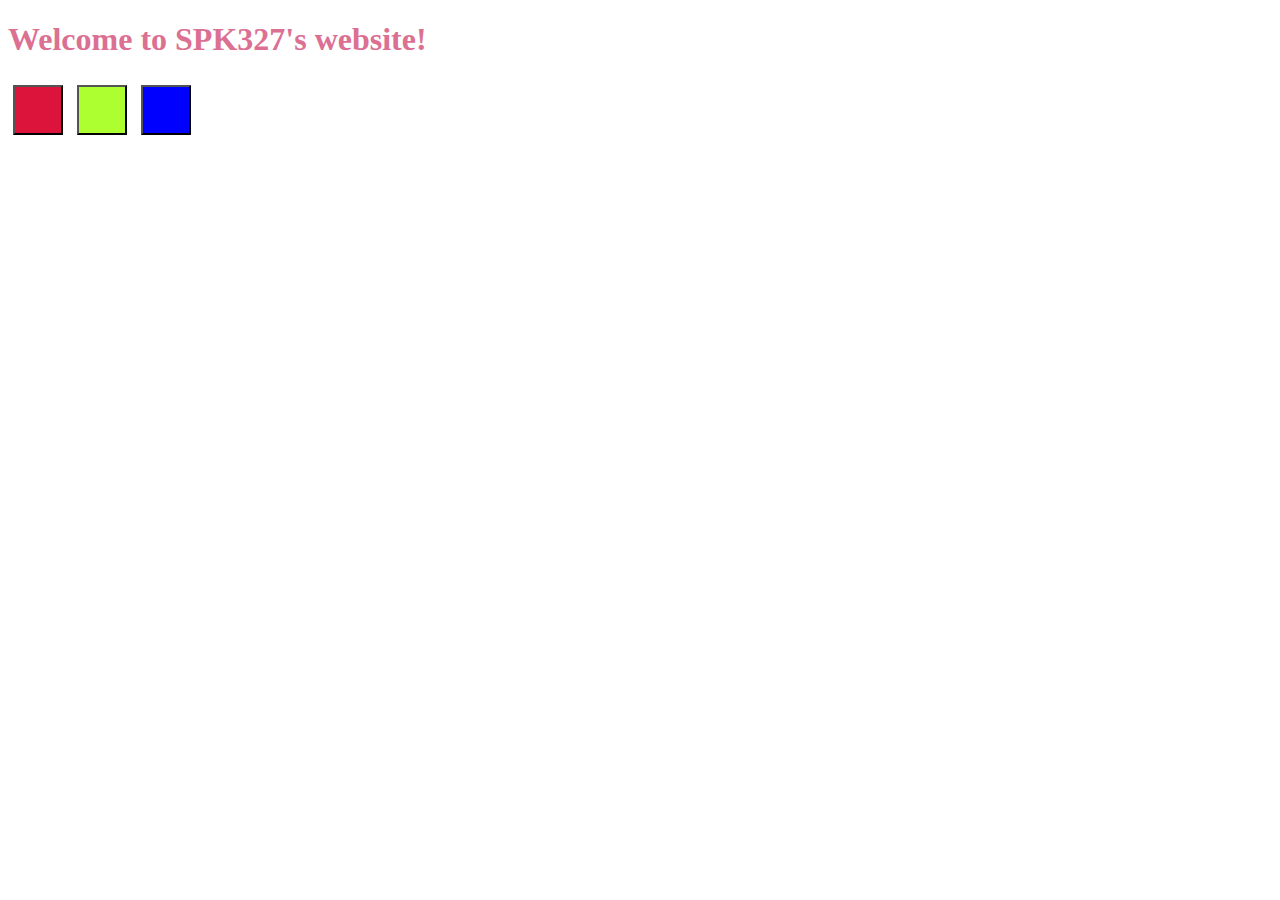
==== index.html @ 29e42f3a "." ====
<!DOCTYPE html>
<html lang="en">
<head>
    <meta charset="UTF-8">
    <meta http-equiv="X-UA-Compatible" content="IE=edge">
    <meta name="viewport" content="width=device-width, initial-scale=1.0">
    <title>spk327's website</title>
    <style>
        h1{
            color: palevioletred;
        }
        .red{
            background-color: crimson;
        }
        .green{
            background-color: greenyellow;
        }
        .blue{
            background-color: blue;
        }
        .container0{
            height: 500px;
            width: 500px;
        }
        .square{
            height: 50px;
            width: 50px;
            margin: 1%;
        }
    </style>
</head>
<body>
    <h1>Welcome to SPK327's website!</h1>
    <div class="container0">
    <button class="red square"></button>
    <button class="green square"></button>
    <button class="blue square"></button>
    </div>
</body>
</html>
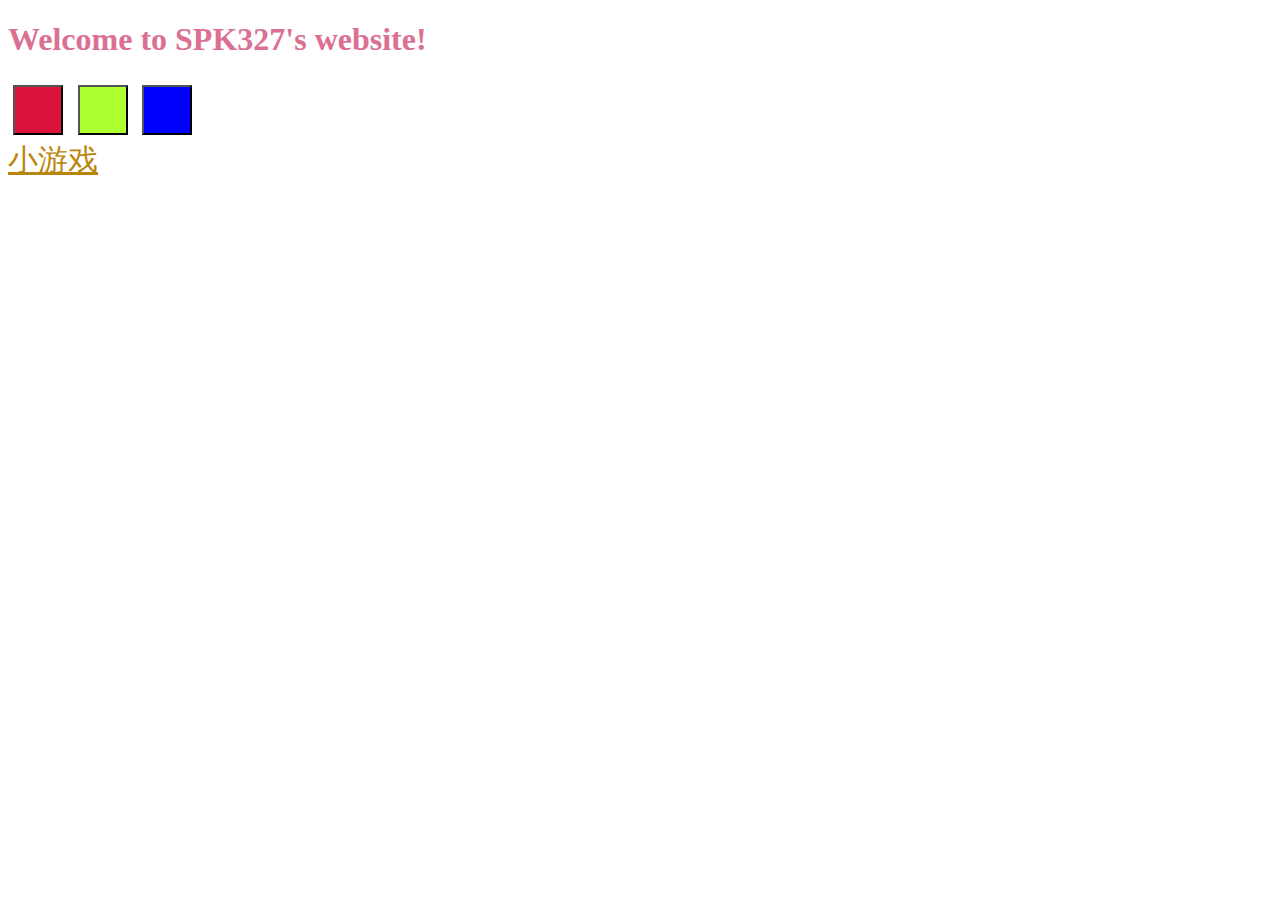
==== commit 48fcdc90: "." ====
--- a/index.html
+++ b/index.html
@@ -5,10 +5,13 @@
     <meta http-equiv="X-UA-Compatible" content="IE=edge">
     <meta name="viewport" content="width=device-width, initial-scale=1.0">
     <title>spk327's website</title>
+    <link rel="stylesheet" href="./a.css">
     <style>
         h1{
             color: palevioletred;
+            font-size: 32px;
         }
+        
         .red{
             background-color: crimson;
         }
@@ -19,7 +22,7 @@
             background-color: blue;
         }
         .container0{
-            height: 500px;
+            height: auto;
             width: 500px;
         }
         .square{
@@ -36,5 +39,6 @@
     <button class="green square"></button>
     <button class="blue square"></button>
     </div>
+    <a href="sss6.html" class="tiaozhuan">小游戏</a>
 </body>
 </html>--- a/a.css
+++ b/a.css
@@ -0,0 +1,27 @@
+h1{
+    color: aqua;
+}
+p, h3{
+    color: brown;
+}
+span{
+    color: blueviolet;
+    font-size: 16;
+}
+.giant{
+    color: burlywood;
+}
+.big{
+    font-size: 47px;
+}
+.tiaozhuan{
+    color: darkgoldenrod;
+    font-size: 30px;
+}
+#mytlte{
+    border: 3px dashed green;
+}
+*{
+    font-size: large;
+    color: black;
+}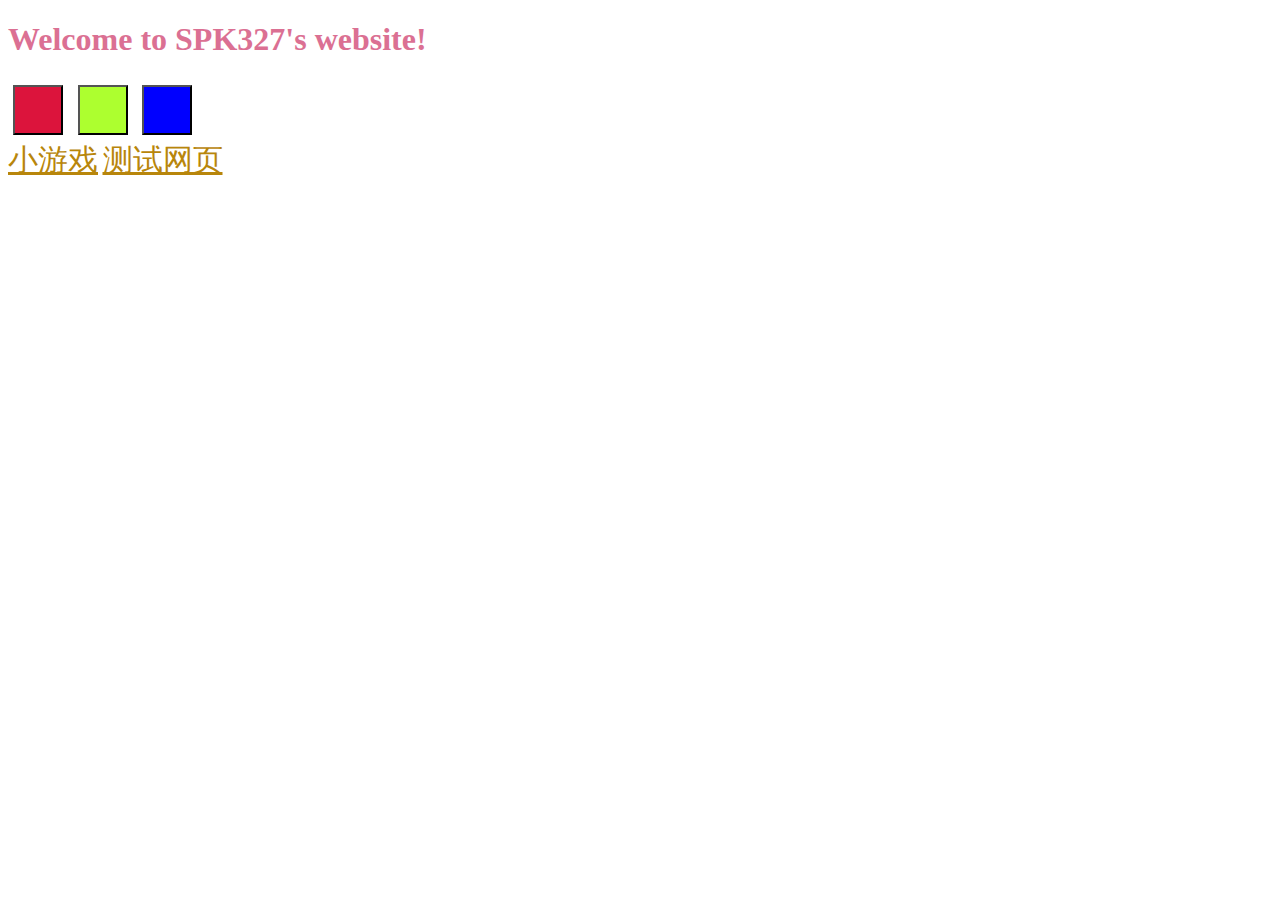
==== commit 27fb5565: "." ====
--- a/index.html
+++ b/index.html
@@ -40,5 +40,6 @@
     <button class="blue square"></button>
     </div>
     <a href="sss6.html" class="tiaozhuan">小游戏</a>
+    <a href="vuetest.html" class="tiaozhuan">测试网页</a>
 </body>
 </html>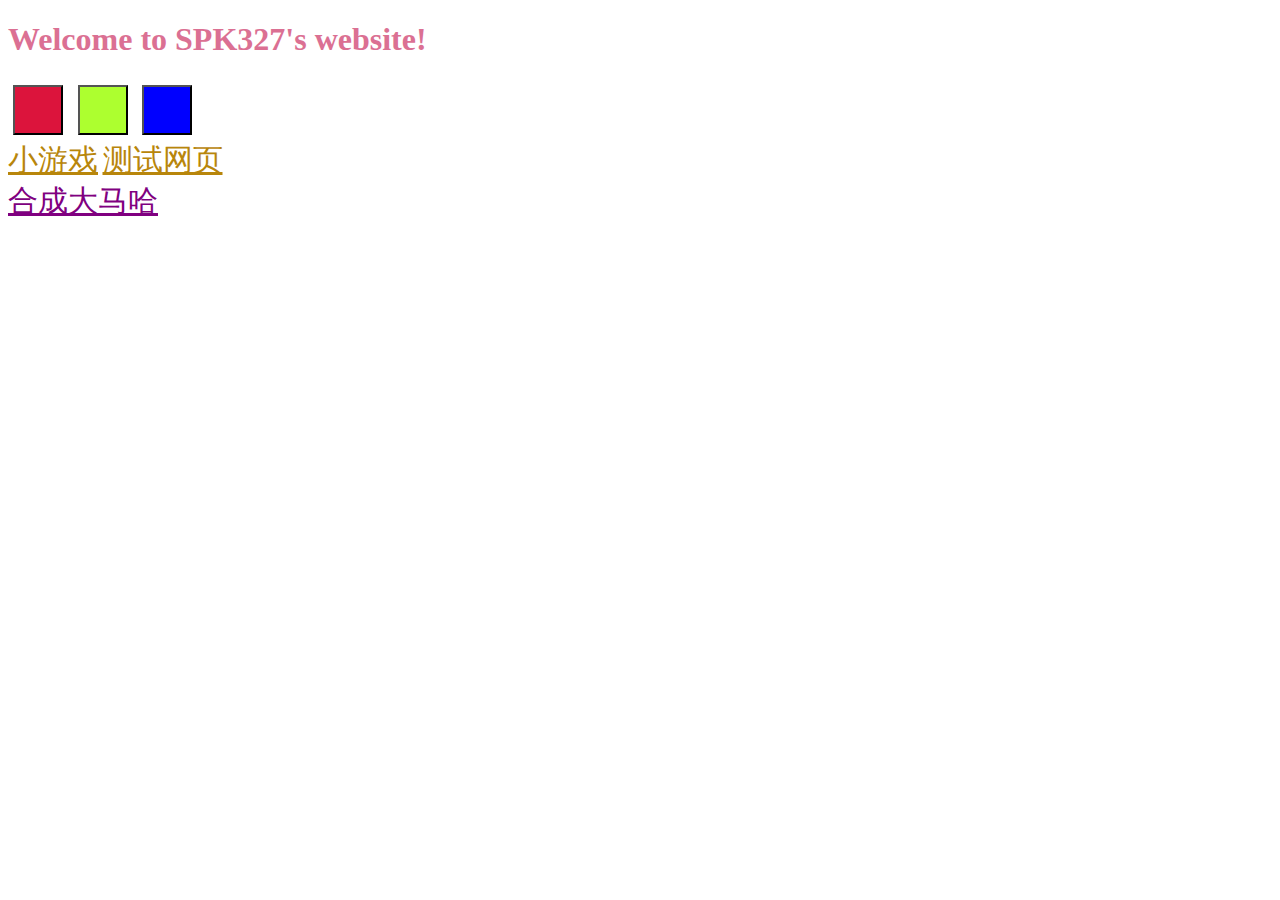
==== commit fc1e64b7: "." ====
--- a/index.html
+++ b/index.html
@@ -30,6 +30,9 @@
             width: 50px;
             margin: 1%;
         }
+        .purple{
+            color: purple;
+        }
     </style>
 </head>
 <body>
@@ -41,5 +44,8 @@
     </div>
     <a href="sss6.html" class="tiaozhuan">小游戏</a>
     <a href="vuetest.html" class="tiaozhuan">测试网页</a>
+    <div>
+        <a href="./hcdmh/index.html" class="purple tiaozhuan">合成大马哈</a>
+    </div>
 </body>
 </html>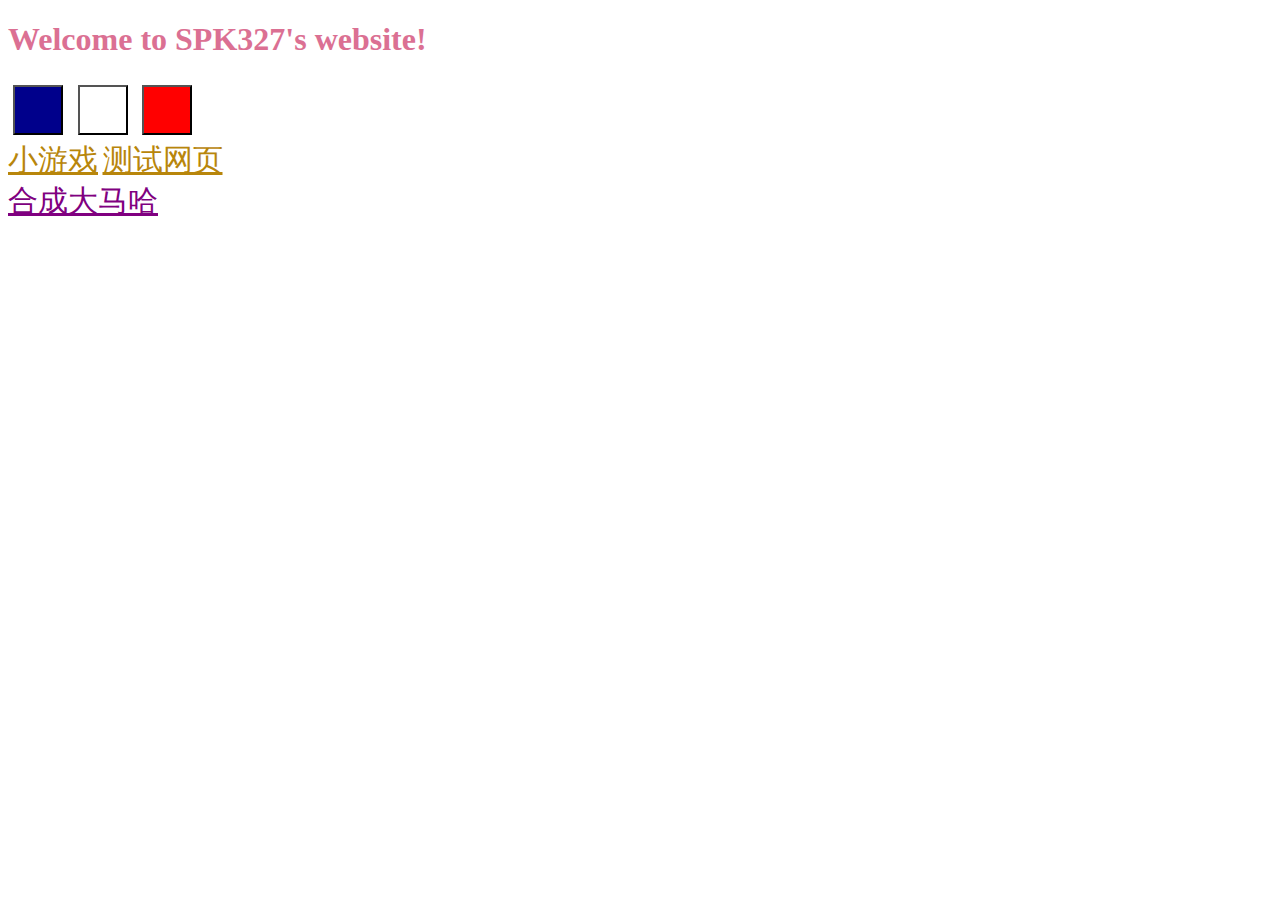
==== commit a9fce462: "." ====
--- a/index.html
+++ b/index.html
@@ -13,13 +13,13 @@
         }
         
         .red{
-            background-color: crimson;
+            background-color: darkblue;
         }
         .green{
-            background-color: greenyellow;
+            background-color: white;
         }
         .blue{
-            background-color: blue;
+            background-color: red;
         }
         .container0{
             height: auto;
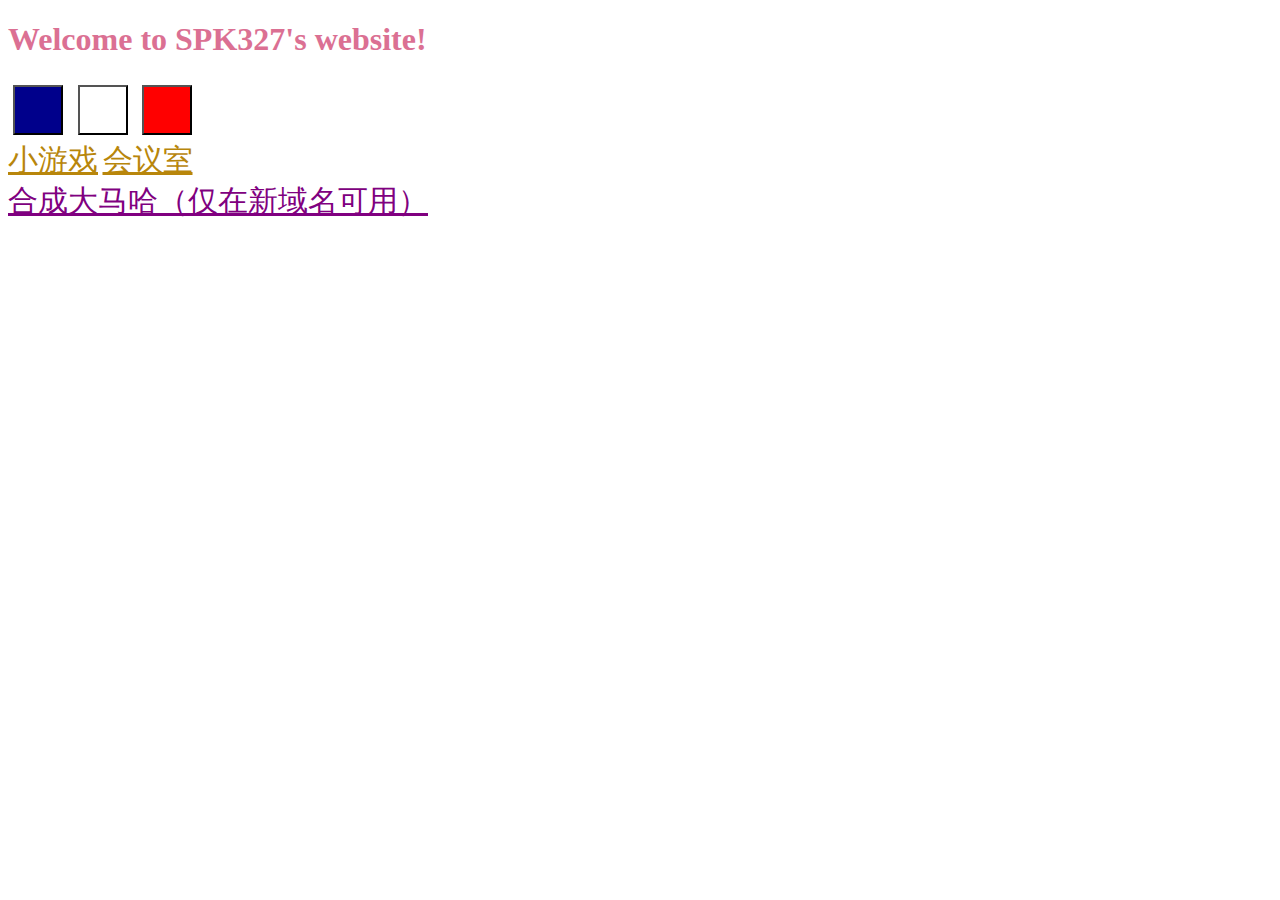
==== commit 4aaf2857: "change color!" ====
--- a/index.html
+++ b/index.html
@@ -1,51 +1,52 @@
-<!DOCTYPE html>
-<html lang="en">
-<head>
-    <meta charset="UTF-8">
-    <meta http-equiv="X-UA-Compatible" content="IE=edge">
-    <meta name="viewport" content="width=device-width, initial-scale=1.0">
-    <title>spk327's website</title>
-    <link rel="stylesheet" href="./a.css">
-    <style>
-        h1{
-            color: palevioletred;
-            font-size: 32px;
-        }
-        
-        .red{
-            background-color: darkblue;
-        }
-        .green{
-            background-color: white;
-        }
-        .blue{
-            background-color: red;
-        }
-        .container0{
-            height: auto;
-            width: 500px;
-        }
-        .square{
-            height: 50px;
-            width: 50px;
-            margin: 1%;
-        }
-        .purple{
-            color: purple;
-        }
-    </style>
-</head>
-<body>
-    <h1>Welcome to SPK327's website!</h1>
-    <div class="container0">
-    <button class="red square"></button>
-    <button class="green square"></button>
-    <button class="blue square"></button>
-    </div>
-    <a href="sss6.html" class="tiaozhuan">小游戏</a>
-    <a href="vuetest.html" class="tiaozhuan">测试网页</a>
-    <div>
-        <a href="./hcdmh/index.html" class="purple tiaozhuan">合成大马哈</a>
-    </div>
-</body>
+<!DOCTYPE html>
+<html lang="en">
+<head>
+    <meta charset="UTF-8">
+    <meta http-equiv="X-UA-Compatible" content="IE=edge">
+    <meta name="viewport" content="width=device-width, initial-scale=1.0">
+    <title>spk327's website</title>
+    <link rel="stylesheet" href="./a.css">
+    <script src="spk.js"></script>
+    <style>
+        h1{
+            color: palevioletred;
+            font-size: 32px;
+        }
+        
+        .red{
+            background-color: darkblue;
+        }
+        .green{
+            background-color: white;
+        }
+        .blue{
+            background-color: red;
+        }
+        .container0{
+            height: auto;
+            width: 500px;
+        }
+        .square{
+            height: 50px;
+            width: 50px;
+            margin: 1%;
+        }
+        .purple{
+            color: purple;
+        }
+    </style>
+</head>
+<body>
+    <h1>Welcome to SPK327's website!</h1>
+    <div class="container0">
+    <button class="red square"></button>
+    <button class="green square"></button>
+    <button class="blue square"></button>
+    </div>
+    <a href="sss6.html" class="tiaozhuan">小游戏</a>
+    <a href="front-end/ass1.html" class="tiaozhuan">会议室</a>
+    <div>
+        <a href="./hcdmh/index.html" class="purple tiaozhuan">合成大马哈（仅在新域名可用）</a>
+    </div>
+</body>
 </html>--- a/a.css
+++ b/a.css
@@ -1,27 +1,27 @@
-h1{
-    color: aqua;
-}
-p, h3{
-    color: brown;
-}
-span{
-    color: blueviolet;
-    font-size: 16;
-}
-.giant{
-    color: burlywood;
-}
-.big{
-    font-size: 47px;
-}
-.tiaozhuan{
-    color: darkgoldenrod;
-    font-size: 30px;
-}
-#mytlte{
-    border: 3px dashed green;
-}
-*{
-    font-size: large;
-    color: black;
+h1{
+    color: aqua;
+}
+p, h3{
+    color: brown;
+}
+span{
+    color: blueviolet;
+    font-size: 16;
+}
+.giant{
+    color: burlywood;
+}
+.big{
+    font-size: 47px;
+}
+.tiaozhuan{
+    color: darkgoldenrod;
+    font-size: 30px;
+}
+#mytlte{
+    border: 3px dashed green;
+}
+*{
+    font-size: large;
+    color: black;
 }